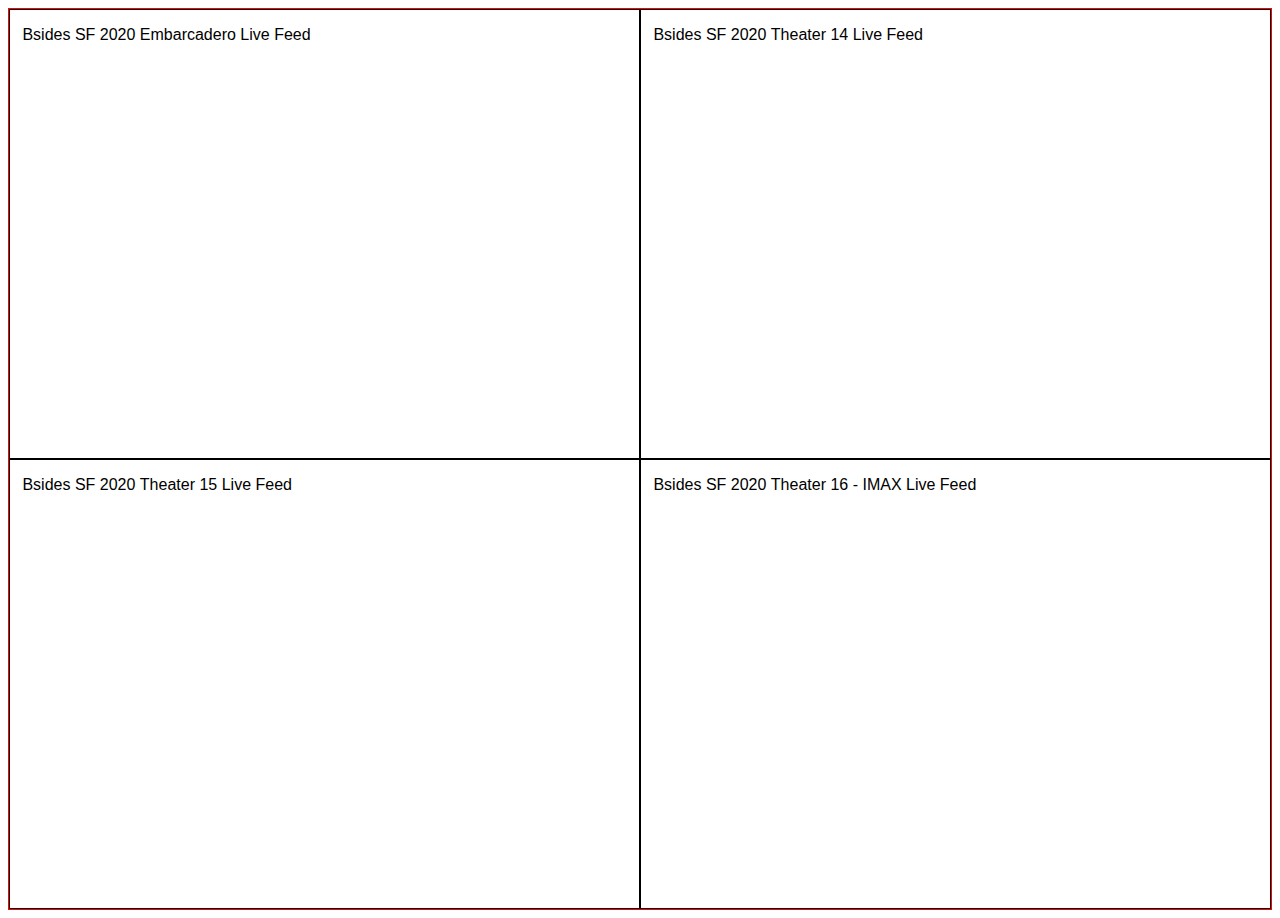
==== stream/index.html @ 259fd7d8 "added stream pages" ====
<html>
    <head>
<style>
.grid {
  border: 1px solid red;
  display: grid;
  grid-template-columns: 50% 50%;
  grid-auto-rows: 50vh 50vh;
}

.item {
  border: 1px solid black;
}
.item iframe {display: block; width: 100%; height: 100%; border: none;}
</style>
<script>
window.setInterval("reloadIFrames();", 30000);  // 30 sec

function reloadIFrames() {
    console.log("reload");
 document.getElementById("e").contentWindow.location.reload()
 document.getElementById("t14").contentWindow.location.reload()
 document.getElementById("t15").contentWindow.location.reload()
 document.getElementById("t16").contentWindow.location.reload()
}
</script>
    </head>
    <body>
<div class="grid">
  <div class="item"><iframe id="e" src="e.html"></iframe></div>
  <div class="item"><iframe id="t14" src="14.html"></iframe></div>
  <div class="item"><iframe id="t15" src="15.html"></iframe></div>
  <div class="item"><iframe id="t16" src="16.html"></iframe></div>
</div>
    </body>
</html>
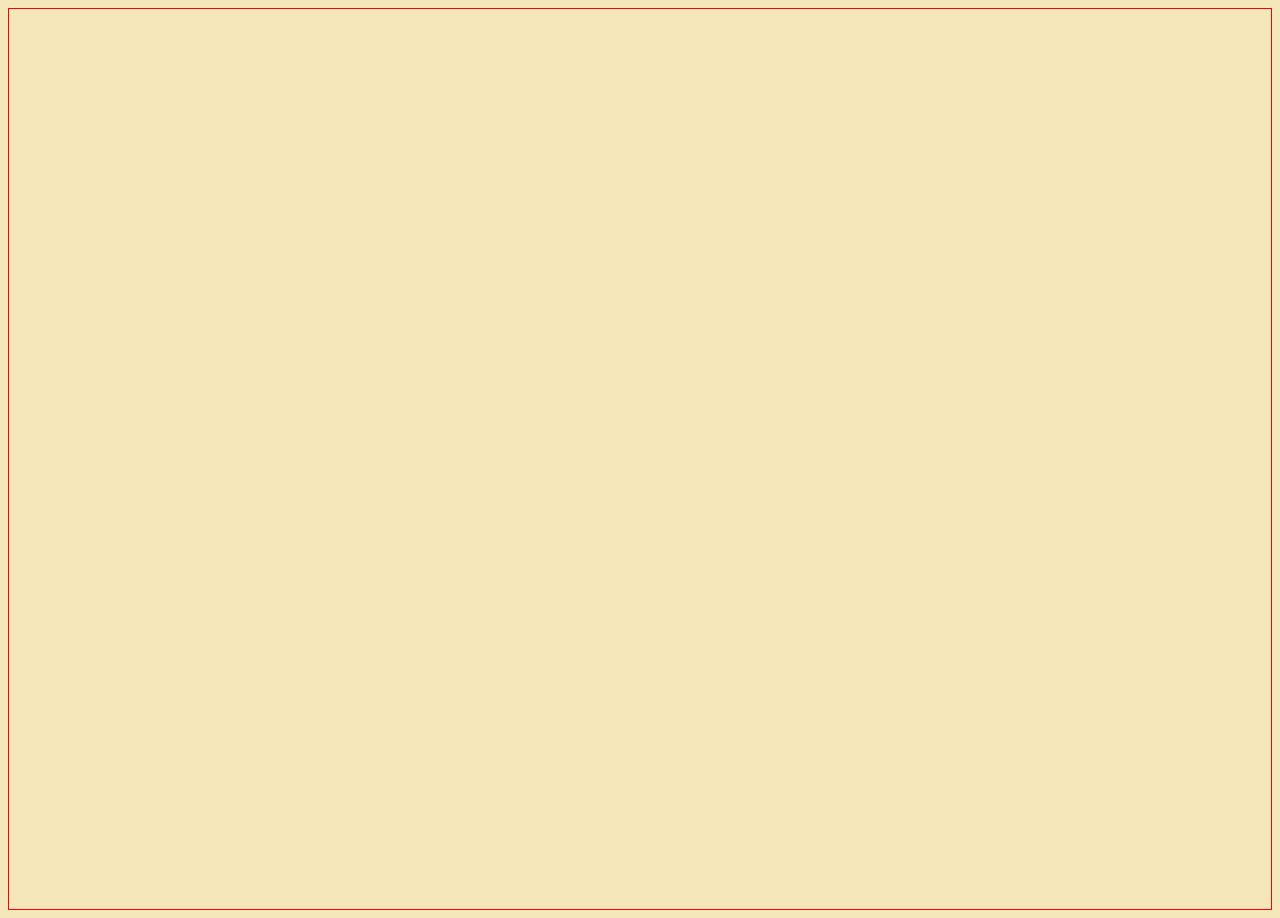
==== commit 570e7d9a: "html5 local player" ====
--- a/stream/index.html
+++ b/stream/index.html
@@ -1,5 +1,6 @@
 <html>
-    <head>
+<head>
+    <script src="https://cdn.jsdelivr.net/npm/hls.js@latest"></script>
 <style>
 .grid {
   border: 1px solid red;
@@ -8,29 +9,162 @@
   grid-auto-rows: 50vh 50vh;
 }
 
+body {
+    background-color: #f6e7ba;
+}
 .item {
-  border: 1px solid black;
+  /*border: 1px solid black;*/
+    margin: 10px;
 }
-.item iframe {display: block; width: 100%; height: 100%; border: none;}
+.item video {display: block; width: 100%; height: 100%; border: none;}
 </style>
+</head>
+
+<body>
+
+<div class="grid">
+  <div class="item"><video id="e" muted="muted"></video></div>
+  <div class="item"><video id="t14" muted="muted"></video></div>
+  <div class="item"><video id="t15" muted="muted"></video></div>
+  <div class="item"><video id="t16" muted="muted"></video></div>
+</div>
+
 <script>
-window.setInterval("reloadIFrames();", 30000);  // 30 sec
+    if (Hls.isSupported()) {
+ 	  console.log("hello hls.js!");
+      var video1 = document.getElementById('e');
+      var hls1 = new Hls();
+      // bind them together
+      hls1.attachMedia(video1);
+      hls1.on(Hls.Events.MEDIA_ATTACHED, function () {
+        console.log("video1 and hls.js are now bound together !");
+        hls1.loadSource("http://192.168.254.11:1935/live/t1/playlist.m3u8");
+        hls1.on(Hls.Events.MANIFEST_PARSED, function (event, data) {
+          console.log("manifest loaded, found " + data.levels.length + " quality level");
+            video1.play();
+        });
+      });
+     hls1.on(Hls.Events.ERROR, function (event, data) {
+      if (data.fatal) {
+        switch(data.type) {
+        case Hls.ErrorTypes.NETWORK_ERROR:
+        // try to recover network error
+            console.log("1 fatal network error encountered, try to recover");
+            hls1.startLoad();
+            break;
+        case Hls.ErrorTypes.MEDIA_ERROR:
+            console.log("1 fatal media error encountered, try to recover");
+            hls1.recoverMediaError();
+            break;
+        default:
+        // cannot recover
+            console.log("1 fatal media error encountered, try to recover");
+            hls1.destroy();
+            break;
+      }
+    }
+  });
+  
+      var video2 = document.getElementById('t14');
+      var hls2 = new Hls();
+      // bind them together
+      hls2.attachMedia(video2);
+      hls2.on(Hls.Events.MEDIA_ATTACHED, function () {
+        console.log("video2 and hls.js are now bound together !");
+        hls2.loadSource("http://192.168.254.11:1935/live/t14/playlist.m3u8");
+        hls2.on(Hls.Events.MANIFEST_PARSED, function (event, data) {
+          console.log("manifest loaded, found " + data.levels.length + " quality level");
+            video2.play();
+        });
+      });
+     hls2.on(Hls.Events.ERROR, function (event, data) {
+      if (data.fatal) {
+        switch(data.type) {
+        case Hls.ErrorTypes.NETWORK_ERROR:
+        // try to recover network error
+            console.log("2 fatal network error encountered, try to recover");
+            hls2.startLoad();
+            break;
+        case Hls.ErrorTypes.MEDIA_ERROR:
+            console.log("2 fatal media error encountered, try to recover");
+            hls2.recoverMediaError();
+            break;
+        default:
+        // cannot recover
+            console.log("2 fatal media error encountered, try to recover");
+            hls2.destroy();
+            break;
+      }
+    }
+  });
+      var video3 = document.getElementById('t15');
+      var hls3 = new Hls();
+      // bind them together
+      hls3.attachMedia(video3);
+      hls3.on(Hls.Events.MEDIA_ATTACHED, function () {
+        console.log("video4 and hls.js are now bound together !");
+        hls3.loadSource("http://192.168.254.11:1935/live/t15/playlist.m3u8");
+        hls3.on(Hls.Events.MANIFEST_PARSED, function (event, data) {
+          console.log("manifest loaded, found " + data.levels.length + " quality level");
+            video3.play();
+        });
+      });
+     hls3.on(Hls.Events.ERROR, function (event, data) {
+      if (data.fatal) {
+        switch(data.type) {
+        case Hls.ErrorTypes.NETWORK_ERROR:
+        // try to recover network error
+            console.log("3 fatal network error encountered, try to recover");
+            hls3.startLoad();
+            break;
+        case Hls.ErrorTypes.MEDIA_ERROR:
+            console.log("3 fatal media error encountered, try to recover");
+            hls3.recoverMediaError();
+            break;
+        default:
+        // cannot recover
+            console.log("3 fatal media error encountered, try to recover");
+            hls3.destroy();
+            break;
+      }
+    }
+  });
+ 
+      var video4 = document.getElementById('t16');
+      var hls4 = new Hls();
+      // bind them together
+      hls4.attachMedia(video4);
+      hls4.on(Hls.Events.MEDIA_ATTACHED, function () {
+        console.log("video4 and hls.js are now bound together !");
+        hls4.loadSource("http://192.168.254.11:1935/live/t16/playlist.m3u8");
+        hls4.on(Hls.Events.MANIFEST_PARSED, function (event, data) {
+          console.log("manifest loaded, found " + data.levels.length + " quality level");
+            video4.play();
+        });
+      });
+     hls4.on(Hls.Events.ERROR, function (event, data) {
+      if (data.fatal) {
+        switch(data.type) {
+        case Hls.ErrorTypes.NETWORK_ERROR:
+        // try to recover network error
+            console.log("4 fatal network error encountered, try to recover");
+            hls4.startLoad();
+            break;
+        case Hls.ErrorTypes.MEDIA_ERROR:
+            console.log("4 fatal media error encountered, try to recover");
+            hls4.recoverMediaError();
+            break;
+        default:
+        // cannot recover
+            console.log("4 fatal media error encountered, try to recover");
+            hls4.destroy();
+            break;
+      }
+    }
+  });
+  
+    }
+</script>
 
-function reloadIFrames() {
-    console.log("reload");
- document.getElementById("e").contentWindow.location.reload()
- document.getElementById("t14").contentWindow.location.reload()
- document.getElementById("t15").contentWindow.location.reload()
- document.getElementById("t16").contentWindow.location.reload()
-}
-</script>
-    </head>
-    <body>
-<div class="grid">
-  <div class="item"><iframe id="e" src="e.html"></iframe></div>
-  <div class="item"><iframe id="t14" src="14.html"></iframe></div>
-  <div class="item"><iframe id="t15" src="15.html"></iframe></div>
-  <div class="item"><iframe id="t16" src="16.html"></iframe></div>
-</div>
-    </body>
+</body>
 </html>
